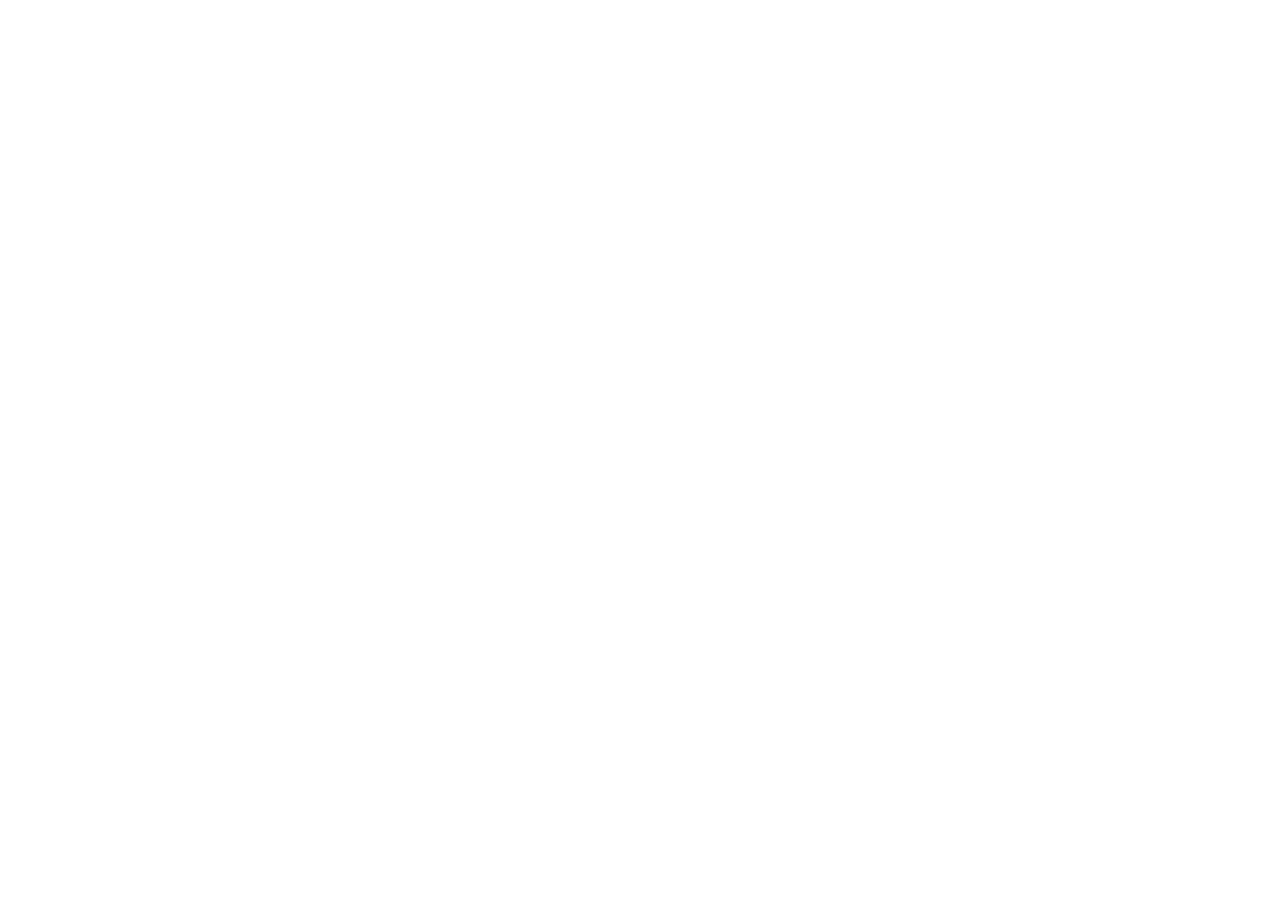
==== index.html @ ee7f2d24 "getting base files set up" ====
<!DOCTYPE html>
<html lang="en">
<head>
  <meta charset="UTF-8">
  <meta name="viewport" content="width=device-width, initial-scale=1.0">
  <meta http-equiv="X-UA-Compatible" content="ie=edge">
  <title>Document</title>
</head>
<body>
  
</body>
</html>
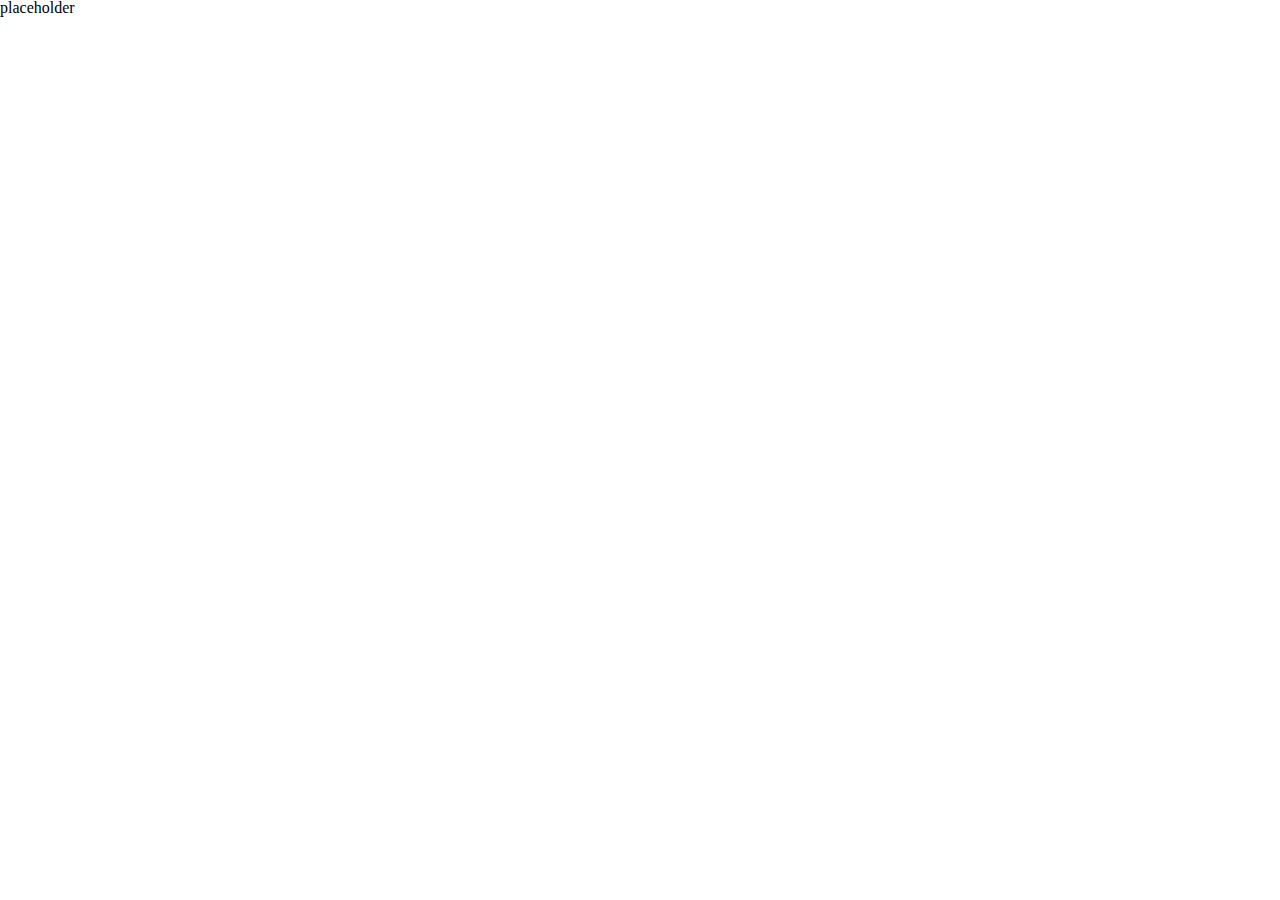
==== commit 271bbf23: "finished populating store data without error. now going to work on total cookie readout" ====
--- a/index.html
+++ b/index.html
@@ -1,12 +1,28 @@
 <!DOCTYPE html>
-<html lang="en">
-<head>
-  <meta charset="UTF-8">
-  <meta name="viewport" content="width=device-width, initial-scale=1.0">
-  <meta http-equiv="X-UA-Compatible" content="ie=edge">
-  <title>Document</title>
-</head>
-<body>
-  
-</body>
+<!--[if lt IE 7]>      <html class="no-js lt-ie9 lt-ie8 lt-ie7"> <![endif]-->
+<!--[if IE 7]>         <html class="no-js lt-ie9 lt-ie8"> <![endif]-->
+<!--[if IE 8]>         <html class="no-js lt-ie9"> <![endif]-->
+<!--[if gt IE 8]><!--> <html class="no-js"> <!--<![endif]-->
+  <head>
+    <meta charset="utf-8">
+    <meta http-equiv="X-UA-Compatible" content="IE=edge">
+    <title></title>
+    <meta name="description" content="">
+    <meta name="viewport" content="width=device-width, initial-scale=1">
+    <link rel="stylesheet" href="css/style.css">
+    <link rel="stylesheet" href="css/reset.css">
+  </head>
+  <body>
+    <header>
+
+    </header>
+    <main>
+      <h1>placeholder</h1>
+
+    </main>
+    <footer>
+        
+      </footer>
+    <script src="js/app.js" async defer></script>
+  </body>
 </html>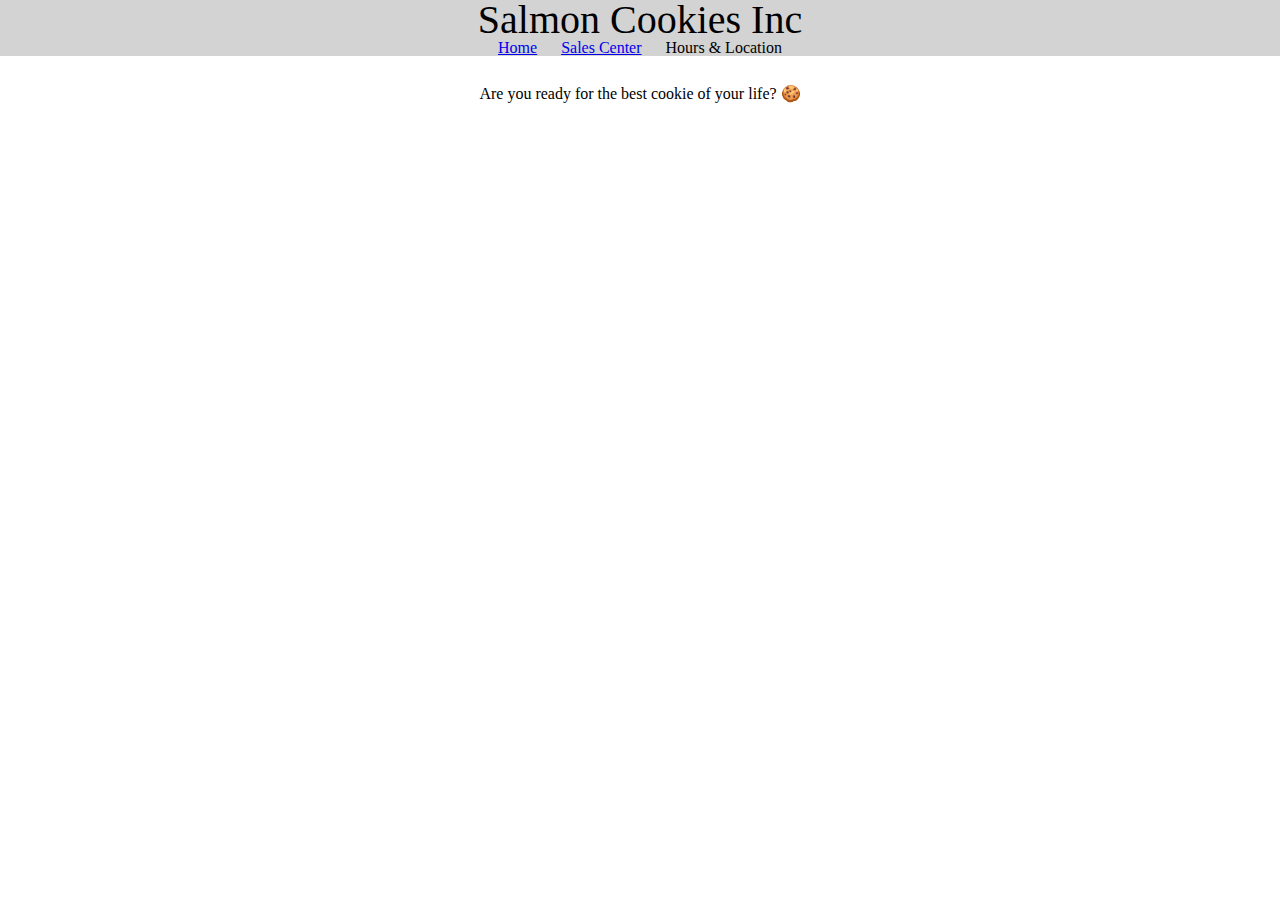
==== commit aa33b76f: "added a header, gave it some styling, added a super short intro. will add more later for sure" ====
--- a/index.html
+++ b/index.html
@@ -14,10 +14,21 @@
   </head>
   <body>
     <header>
+      <div id="header">
 
-    </header>
-    <main>
-      <h1>placeholder</h1>
+        <h1 id="topLogo">Salmon Cookies Inc</h1>
+       <div id="nav">
+         <ul class="navLi">
+            <li class="navLi"><a href="/index.html">Home</a></li>
+            <li class="navLi"><a href="/sales.html">Sales Center</a></li>
+           <li class="navLi">Hours & Location</li>
+         </ul>
+        </div> 
+      </div>
+      </header>
+      <main>
+      <h1 id="storeIntro">Are you ready for the best cookie of your life? &#127850	
+      </h1>
 
     </main>
     <footer>
--- a/css/style.css
+++ b/css/style.css
@@ -0,0 +1,38 @@
+table {
+  table-layout: fixed;
+  width: 100%;
+  border-collapse: collapse;
+  border: 4px solid purple;
+}
+
+input:invalid {
+  border: 2px dashed grey;
+}
+
+input:valid {
+  border: 2px solid black;
+}
+
+#header {
+  background-color: lightgrey;
+}
+#storeIntro {
+  text-align: center;
+  padding-top: 30px;
+}
+
+.navLi {
+  display: inline;
+  margin: auto;
+  padding-left: 10px;
+  padding-right: 10px;
+}
+
+#nav {
+  text-align: center;
+}
+
+#topLogo {
+  text-align: center;
+  font-size: 250%;
+}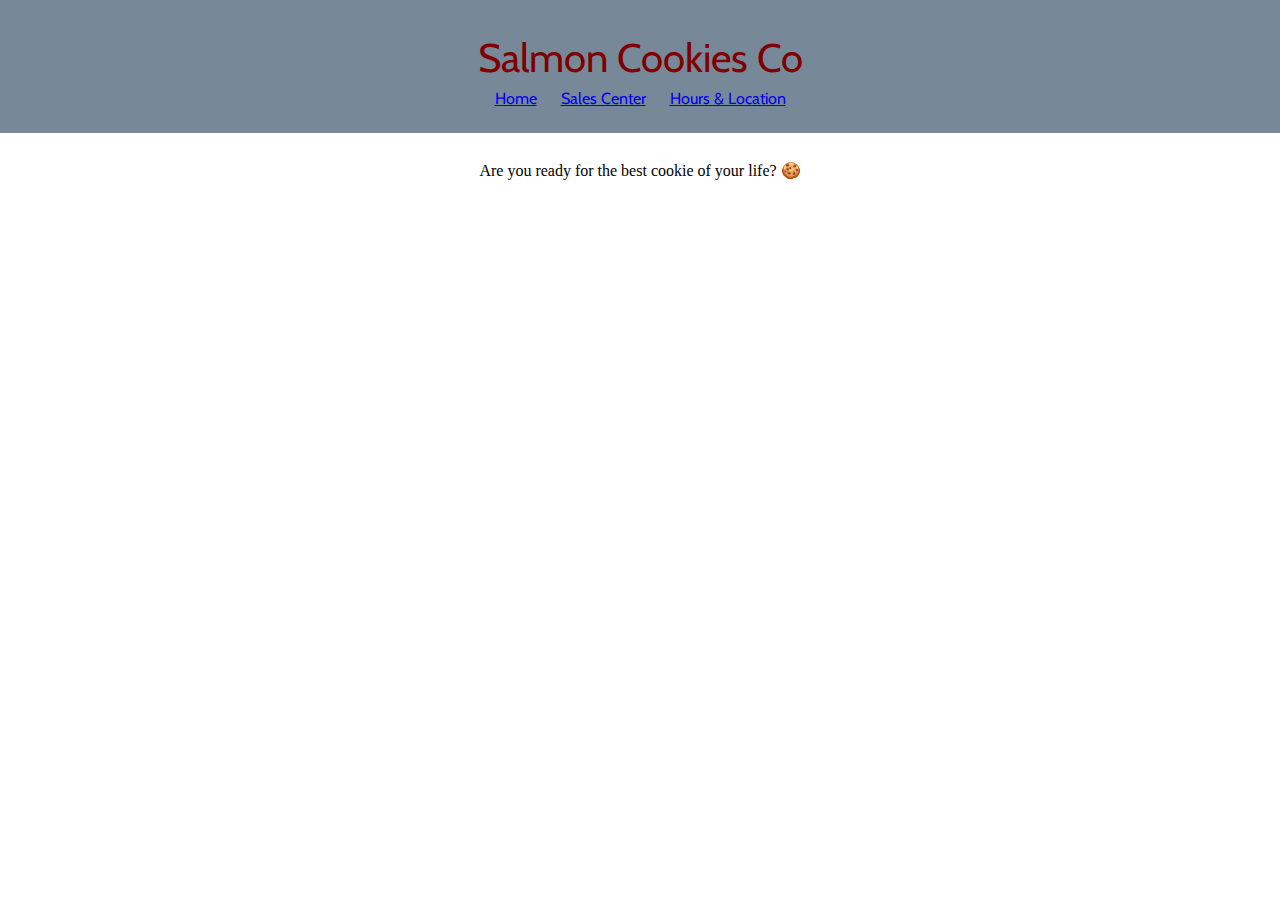
==== commit 707d7fda: "added some styling. realized I need to save this as a new branch" ====
--- a/index.html
+++ b/index.html
@@ -6,22 +6,23 @@
   <head>
     <meta charset="utf-8">
     <meta http-equiv="X-UA-Compatible" content="IE=edge">
-    <title></title>
+    <title>Salmon Cookies Home</title>
     <meta name="description" content="">
     <meta name="viewport" content="width=device-width, initial-scale=1">
+    <link rel="stylesheet" href="css/reset.css">
     <link rel="stylesheet" href="css/style.css">
-    <link rel="stylesheet" href="css/reset.css">
+    <link href="https://fonts.googleapis.com/css?family=Cabin&display=swap" rel="stylesheet">
   </head>
   <body>
     <header>
       <div id="header">
 
-        <h1 id="topLogo">Salmon Cookies Inc</h1>
+        <h1 id="topLogo">Salmon Cookies Co</h1>
        <div id="nav">
          <ul class="navLi">
-            <li class="navLi"><a href="/index.html">Home</a></li>
-            <li class="navLi"><a href="/sales.html">Sales Center</a></li>
-           <li class="navLi">Hours & Location</li>
+            <li class="navLi"><a href="index.html">Home</a></li>
+            <li class="navLi"><a href="sales.html">Sales Center</a></li>
+            <li class="navLi"><a href="hoursLoc.html">Hours & Location</a></li>
          </ul>
         </div> 
       </div>
--- a/css/style.css
+++ b/css/style.css
@@ -1,8 +1,37 @@
 table {
-  table-layout: fixed;
-  width: 100%;
+  width: 75%;
+  border: 1px solid black;
+  margin: auto;
+}
+
+th, td {
   border-collapse: collapse;
-  border: 4px solid purple;
+  border: 1px solid black;
+  padding: 7px;
+}
+
+td { 
+  font-family: 'Courier New', Courier, monospace;
+  color: blue;
+  text-align: right;
+}
+
+th {
+  font-family: 'Segoe UI', Tahoma, Geneva, Verdana, sans-serif;
+  color: forestgreen;
+  background-color: lightgray;
+  vertical-align: bottom;
+}
+
+tr:hover {
+ background-color: wheat;
+}
+
+#storeData {
+  text-align: center;
+  margin: 2%;
+  font-size: large;
+  font-family: Georgia, 'Times New Roman', Times, serif;
 }
 
 input:invalid {
@@ -14,7 +43,8 @@
 }
 
 #header {
-  background-color: lightgrey;
+  background-color: lightslategrey;
+  width: 100%;
 }
 #storeIntro {
   text-align: center;
@@ -26,13 +56,44 @@
   margin: auto;
   padding-left: 10px;
   padding-right: 10px;
+  font-family: 'Cabin', sans-serif;
 }
 
 #nav {
   text-align: center;
+  padding-bottom: 2%;
 }
 
 #topLogo {
+  padding-top: 3%;
+  padding-bottom: 1%;
   text-align: center;
   font-size: 250%;
+  font-family: 'Cabin', sans-serif;
+  color: maroon;
+}
+
+#formDiv {
+  background-color: lightgoldenrodyellow;
+  width: 100%;
+}
+
+#formTitle {
+  margin: auto;
+  text-align: center;
+  font-size: Large;
+  font-family: Georgia, 'Times New Roman', Times, serif;
+}
+
+#user-form {
+  margin: auto;
+  text-align: center;
+  font-size: medium;
+  font-family: Georgia, 'Times New Roman', Times, serif;
+}
+
+input {
+  width: 50%;
+  padding: 5px;
+  margin: 5px;
 }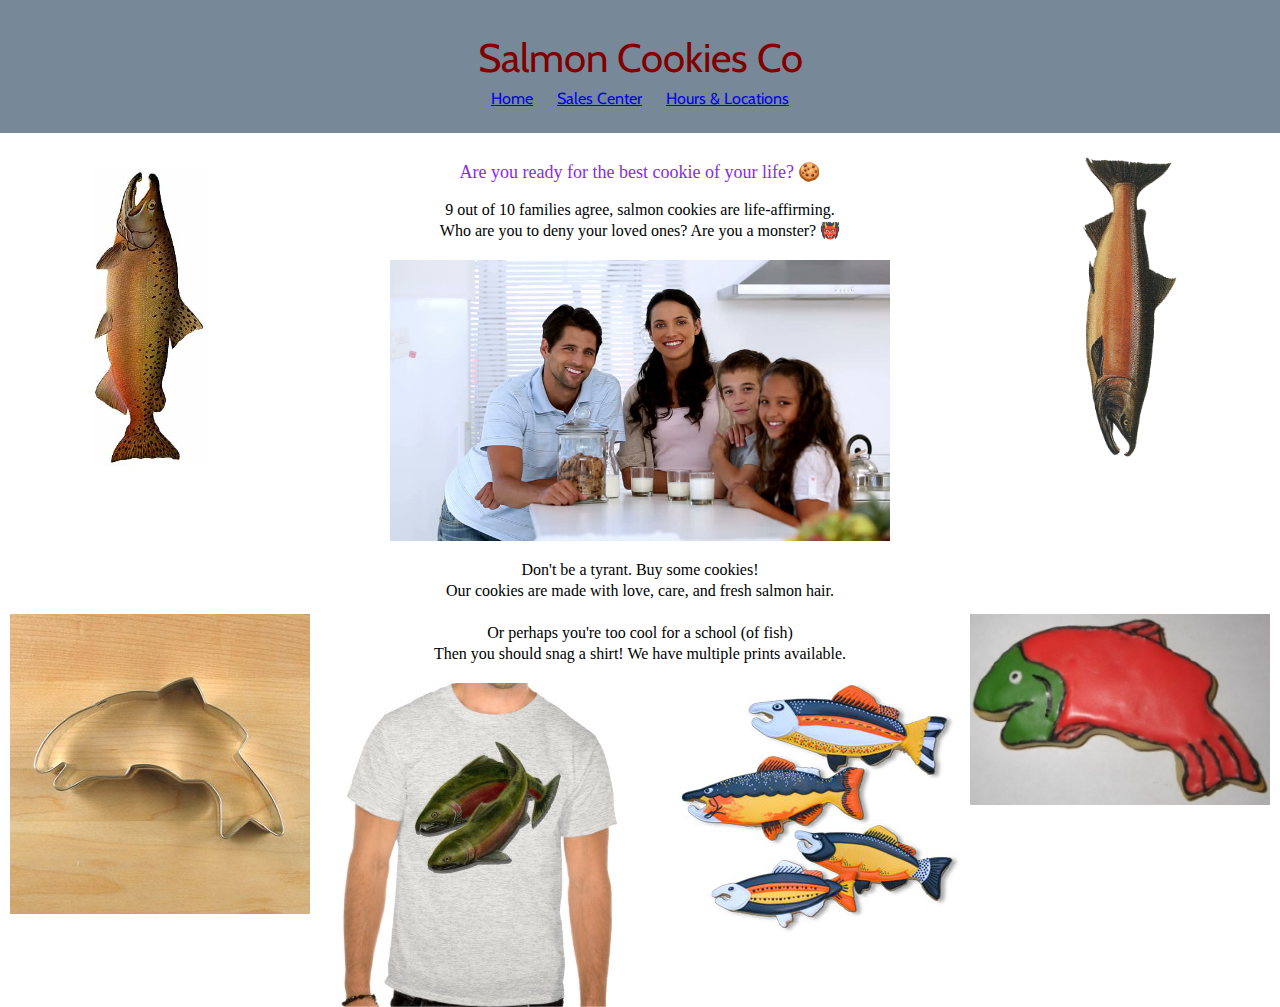
==== commit d85dda08: "finished up styling, added hours and location page" ====
--- a/index.html
+++ b/index.html
@@ -22,14 +22,42 @@
          <ul class="navLi">
             <li class="navLi"><a href="index.html">Home</a></li>
             <li class="navLi"><a href="sales.html">Sales Center</a></li>
-            <li class="navLi"><a href="hoursLoc.html">Hours & Location</a></li>
+            <li class="navLi"><a href="hoursLoc.html">Hours & Locations</a></li>
          </ul>
         </div> 
       </div>
       </header>
       <main>
-      <h1 id="storeIntro">Are you ready for the best cookie of your life? &#127850	
+      <h1 class="storeIntro">Are you ready for the best cookie of your life? &#127850	
       </h1>
+      <br/>
+      <p> 9 out of 10 families agree, salmon cookies are life-affirming.</p> 
+      <p>Who are you to deny your loved ones? Are you a monster? &#128121;</p>
+      <br/>
+      <img src="img/chinook.jpg" alt="fish" id="fish1" class="fishImg" width="300">
+      <img src="img/salmon.png" alt="fish" id="fish2" class="fishImg" width="300">
+      <img src="img/family.jpg" alt="happy family" id="famImage" width="500" height="auto">
+      <br/>
+      <p>Don't be a tyrant. Buy some cookies!</p>
+
+      <p>Our cookies are made with love, care, and fresh salmon hair.</p>
+  
+      <img src="img/cutter.jpeg" alt="cookie cutter" width="300" class="cookieImg"
+      id="cutter">
+      <img src="img/frosted-cookie.jpg" alt="fresh cookie" width="300" class="cookieImg" id="fishcookie">
+     
+    
+      <br/>
+      <div id="swagDiv">
+      <p>Or perhaps you're too cool for a school (of fish)</p>
+      <p>Then you should snag a shirt! We have multiple prints available.</p>
+        <br/>
+      <img src="img/shirt.jpg" alt="fish shirt" id="shirt">
+      <img src="img/fish.jpg" alt="fish print" id="shirtprint">
+      
+      </div>
+      
+  
 
     </main>
     <footer>
--- a/css/style.css
+++ b/css/style.css
@@ -1,3 +1,134 @@
+.navLi {
+  display: inline;
+  margin: auto;
+  padding-left: 10px;
+  padding-right: 10px;
+  font-family: 'Cabin', sans-serif;
+}
+
+#nav {
+  text-align: center;
+  padding-bottom: 2%;
+}
+
+#topLogo {
+  padding-top: 3%;
+  padding-bottom: 1%;
+  text-align: center;
+  font-size: 250%;
+  font-family: 'Cabin', sans-serif;
+  color: maroon;
+}
+
+#storeData {
+  text-align: center;
+  margin: 2%;
+  font-size: large;
+  font-family: Georgia, 'Times New Roman', Times, serif;
+}
+
+
+#header {
+  background-color: lightslategrey;
+  width: 100%;
+}
+
+.storeIntro {
+  text-align: center;
+  padding-top: 30px;
+  font-size: large;
+  font-family: Georgia, 'Times New Roman', Times, serif;
+  color: blueviolet;
+}
+
+p, ul, li {
+  text-align: center;
+  font-size: medium;
+  font-family: Georgia, 'Times New Roman', Times, serif;
+  margin: 5px;
+}
+
+#famImage {
+  display: block;
+  margin-left: auto;
+  margin-right: auto;
+}
+
+#fish1 {
+  float: left;
+}
+#fish2 {
+  float: right;
+}
+
+.fishImg {
+  transform: rotate(90deg);
+}
+
+.cookieImg {
+  display: block;
+  padding: 10px;
+  margin-left: auto;
+  margin-right: auto;
+}
+
+#cutter{
+  float: left;
+}
+ #fishcookie {
+   float:right;
+ }
+
+ #shirt {
+   float:left;
+ }
+
+ #shirtprint {
+   float:right;
+ }
+
+.swagDiv {
+  display: inline-block;
+  margin-left: auto;
+  margin-right: auto;
+}
+
+.hours {
+float: left;
+padding-left: 15%;
+}
+
+.location {
+float:right;
+padding-right: 20%;
+}
+/* FORM AND TABLE CSS BELOW */
+
+#formDiv {
+  background-color: lightgoldenrodyellow;
+  width: 100%;
+}
+
+#formTitle {
+  margin: auto;
+  text-align: center;
+  font-size: Large;
+  font-family: Georgia, 'Times New Roman', Times, serif;
+}
+
+#user-form {
+  margin: auto;
+  text-align: center;
+  font-size: medium;
+  font-family: Georgia, 'Times New Roman', Times, serif;
+}
+
+input {
+  width: 50%;
+  padding: 5px;
+  margin: 5px;
+}
+
 table {
   width: 75%;
   border: 1px solid black;
@@ -24,14 +155,7 @@
 }
 
 tr:hover {
- background-color: wheat;
-}
-
-#storeData {
-  text-align: center;
-  margin: 2%;
-  font-size: large;
-  font-family: Georgia, 'Times New Roman', Times, serif;
+  background-color: wheat;
 }
 
 input:invalid {
@@ -40,60 +164,4 @@
 
 input:valid {
   border: 2px solid black;
-}
-
-#header {
-  background-color: lightslategrey;
-  width: 100%;
-}
-#storeIntro {
-  text-align: center;
-  padding-top: 30px;
-}
-
-.navLi {
-  display: inline;
-  margin: auto;
-  padding-left: 10px;
-  padding-right: 10px;
-  font-family: 'Cabin', sans-serif;
-}
-
-#nav {
-  text-align: center;
-  padding-bottom: 2%;
-}
-
-#topLogo {
-  padding-top: 3%;
-  padding-bottom: 1%;
-  text-align: center;
-  font-size: 250%;
-  font-family: 'Cabin', sans-serif;
-  color: maroon;
-}
-
-#formDiv {
-  background-color: lightgoldenrodyellow;
-  width: 100%;
-}
-
-#formTitle {
-  margin: auto;
-  text-align: center;
-  font-size: Large;
-  font-family: Georgia, 'Times New Roman', Times, serif;
-}
-
-#user-form {
-  margin: auto;
-  text-align: center;
-  font-size: medium;
-  font-family: Georgia, 'Times New Roman', Times, serif;
-}
-
-input {
-  width: 50%;
-  padding: 5px;
-  margin: 5px;
 }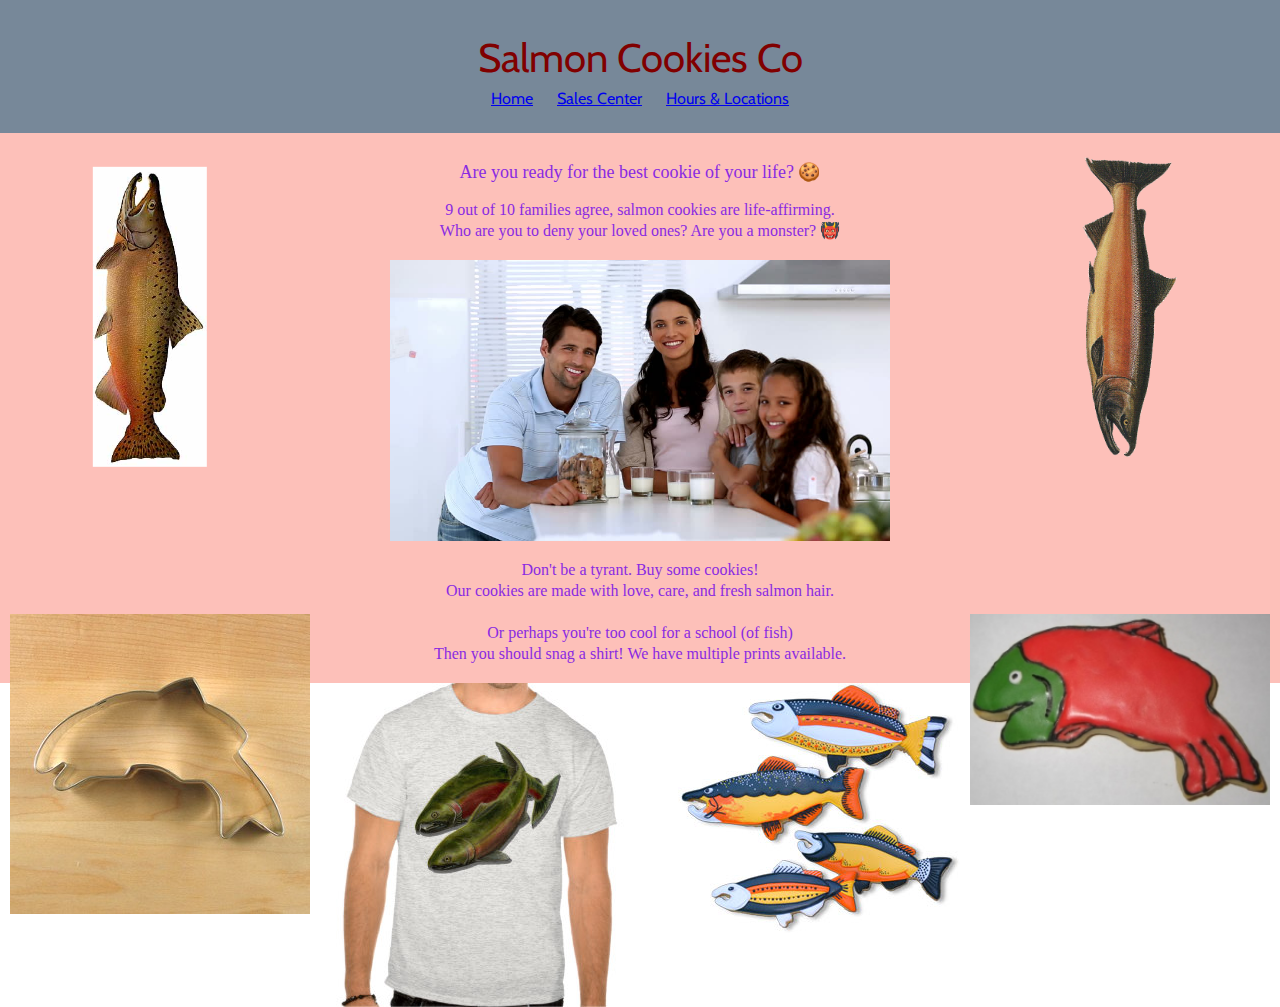
==== commit 425bb755: "made final changes. added some colors to fonts and backgrounds. man i dont want to look at this page" ====
--- a/index.html
+++ b/index.html
@@ -28,38 +28,41 @@
       </div>
       </header>
       <main>
-      <h1 class="storeIntro">Are you ready for the best cookie of your life? &#127850	
-      </h1>
-      <br/>
-      <p> 9 out of 10 families agree, salmon cookies are life-affirming.</p> 
-      <p>Who are you to deny your loved ones? Are you a monster? &#128121;</p>
-      <br/>
-      <img src="img/chinook.jpg" alt="fish" id="fish1" class="fishImg" width="300">
-      <img src="img/salmon.png" alt="fish" id="fish2" class="fishImg" width="300">
-      <img src="img/family.jpg" alt="happy family" id="famImage" width="500" height="auto">
-      <br/>
-      <p>Don't be a tyrant. Buy some cookies!</p>
+        <div class="bodyBg">
 
-      <p>Our cookies are made with love, care, and fresh salmon hair.</p>
-  
-      <img src="img/cutter.jpeg" alt="cookie cutter" width="300" class="cookieImg"
-      id="cutter">
-      <img src="img/frosted-cookie.jpg" alt="fresh cookie" width="300" class="cookieImg" id="fishcookie">
-     
-    
-      <br/>
-      <div id="swagDiv">
-      <p>Or perhaps you're too cool for a school (of fish)</p>
-      <p>Then you should snag a shirt! We have multiple prints available.</p>
-        <br/>
-      <img src="img/shirt.jpg" alt="fish shirt" id="shirt">
-      <img src="img/fish.jpg" alt="fish print" id="shirtprint">
-      
-      </div>
-      
-  
-
-    </main>
+          <h1 class="storeIntro">Are you ready for the best cookie of your life? &#127850	
+          </h1>
+          <br/>
+          <p> 9 out of 10 families agree, salmon cookies are life-affirming.</p> 
+          <p>Who are you to deny your loved ones? Are you a monster? &#128121;</p>
+          <br/>
+          <img src="img/chinook.jpg" alt="fish" id="fish1" class="fishImg" width="300">
+          <img src="img/salmon.png" alt="fish" id="fish2" class="fishImg" width="300">
+          <img src="img/family.jpg" alt="happy family" id="famImage" width="500" height="auto">
+          <br/>
+          <p>Don't be a tyrant. Buy some cookies!</p>
+          
+          <p>Our cookies are made with love, care, and fresh salmon hair.</p>
+          
+          <img src="img/cutter.jpeg" alt="cookie cutter" width="300" class="cookieImg"
+          id="cutter">
+          <img src="img/frosted-cookie.jpg" alt="fresh cookie" width="300" class="cookieImg" id="fishcookie">
+          
+          
+          <br/>
+          <div id="swagDiv">
+            <p>Or perhaps you're too cool for a school (of fish)</p>
+            <p>Then you should snag a shirt! We have multiple prints available.</p>
+            <br/>
+            <img src="img/shirt.jpg" alt="fish shirt" id="shirt">
+            <img src="img/fish.jpg" alt="fish print" id="shirtprint">
+            
+          </div>
+          
+          
+          
+        </div>
+        </main>
     <footer>
         
       </footer>
--- a/css/style.css
+++ b/css/style.css
@@ -1,3 +1,4 @@
+/* Custom Google Font  */
 .navLi {
   display: inline;
   margin: auto;
@@ -20,11 +21,13 @@
   color: maroon;
 }
 
+/* Serif Font  */
 #storeData {
   text-align: center;
   margin: 2%;
   font-size: large;
   font-family: Georgia, 'Times New Roman', Times, serif;
+  color: blueviolet;
 }
 
 
@@ -41,11 +44,17 @@
   color: blueviolet;
 }
 
+.bodyBg {
+  background-color: rgba(250, 128, 114, 0.495);
+}
+
+
 p, ul, li {
   text-align: center;
   font-size: medium;
   font-family: Georgia, 'Times New Roman', Times, serif;
   margin: 5px;
+  color: blueviolet;
 }
 
 #famImage {
@@ -147,6 +156,7 @@
   text-align: right;
 }
 
+/* San Serif Font  */
 th {
   font-family: 'Segoe UI', Tahoma, Geneva, Verdana, sans-serif;
   color: forestgreen;
